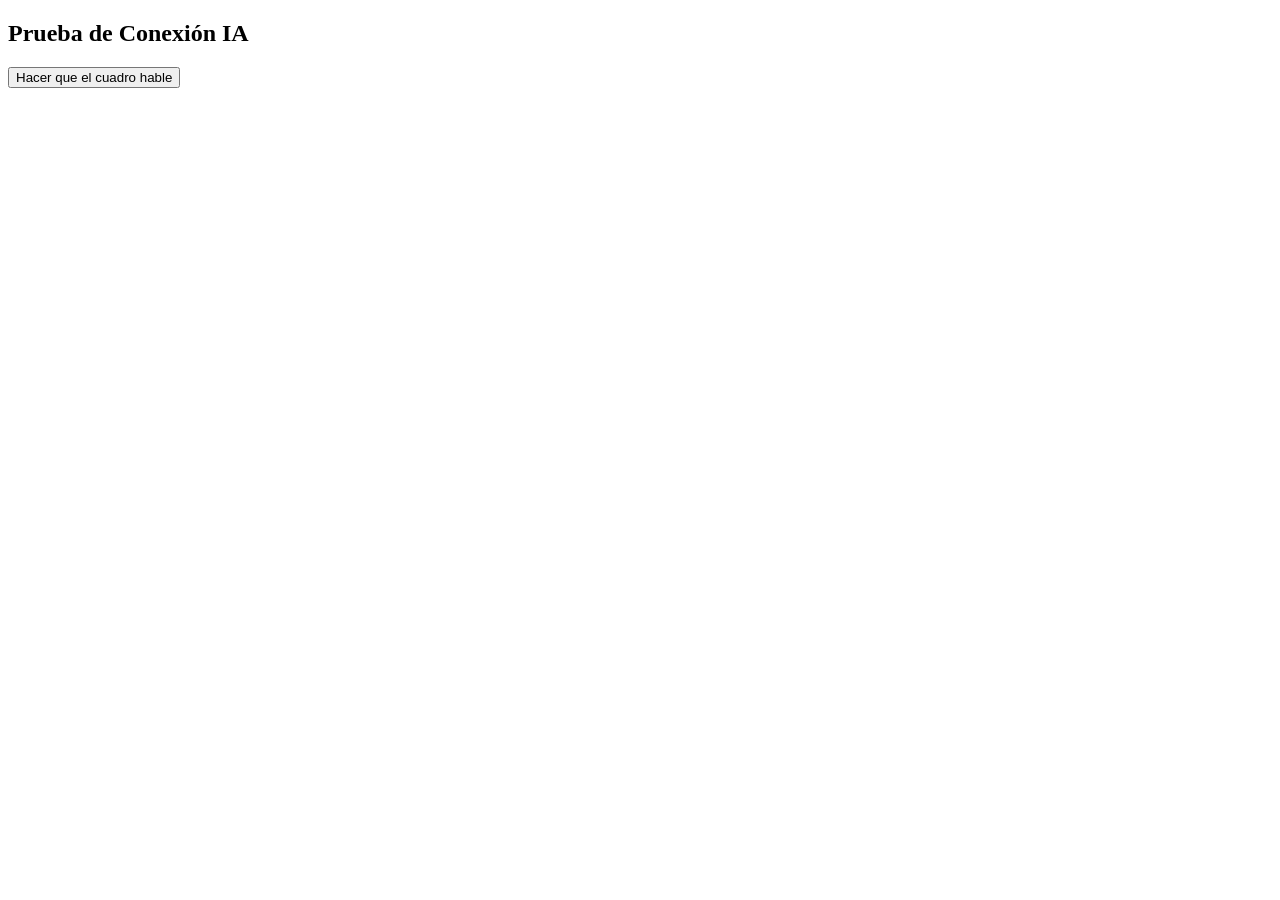
==== prueba_ia.html @ 6d5f5142 "Prueba IA sin token" ====
<!DOCTYPE html>
<html lang="es">
<head>
    <meta charset="UTF-8">
    <title>Prueba de Hugging Face</title>
</head>
<body>
    <h2>Prueba de Conexión IA</h2>
    <button onclick="probarIA()">Hacer que el cuadro hable</button>
    <p id="resultado" style="font-size: 24px; font-weight: bold;"></p>

    <script>
        // Pega tu token hf_... aquí dentro de las comillas
        const HF_TOKEN = 'TU_TOKEN_AQUI'; 
        const URL_MODELO = 'https://api-inference.huggingface.co/models/mistralai/Mistral-7B-Instruct-v0.2';

        async function probarIA() {
            document.getElementById('resultado').innerText = "Pensando...";

            // Este es un prompt de prueba simulando tu Frog Prince
            const prompt = `<s>[INST] Eres el Frog Prince, un rey maldecido convertido en rana. 
            Estás atrapado en un cuadro mágico. Un visitante te observa. 
            Di una sola frase corta (máximo 15 palabras) expresando un lamento. 
            No uses comillas. [/INST]`;

            try {
                const respuesta = await fetch(URL_MODELO, {
                    method: "POST",
                    headers: { 
                        "Authorization": `Bearer ${HF_TOKEN}`, 
                        "Content-Type": "application/json" 
                    },
                    body: JSON.stringify({
                        inputs: prompt,
                        parameters: { 
                            max_new_tokens: 30, // Para que la respuesta sea corta
                            temperature: 0.7    // Creatividad de la respuesta
                        }
                    }),
                });

                const datos = await respuesta.json();
                
                // Limpiamos la respuesta para sacar solo lo que la IA generó después del prompt
                let textoLimpio = datos[0].generated_text.split('[/INST]')[1].trim();
                
                document.getElementById('resultado').innerText = textoLimpio;
                console.log("Éxito:", textoLimpio);

            } catch (error) {
                document.getElementById('resultado').innerText = "Error en la conexión.";
                console.error(error);
            }
        }
    </script>
</body>
</html>
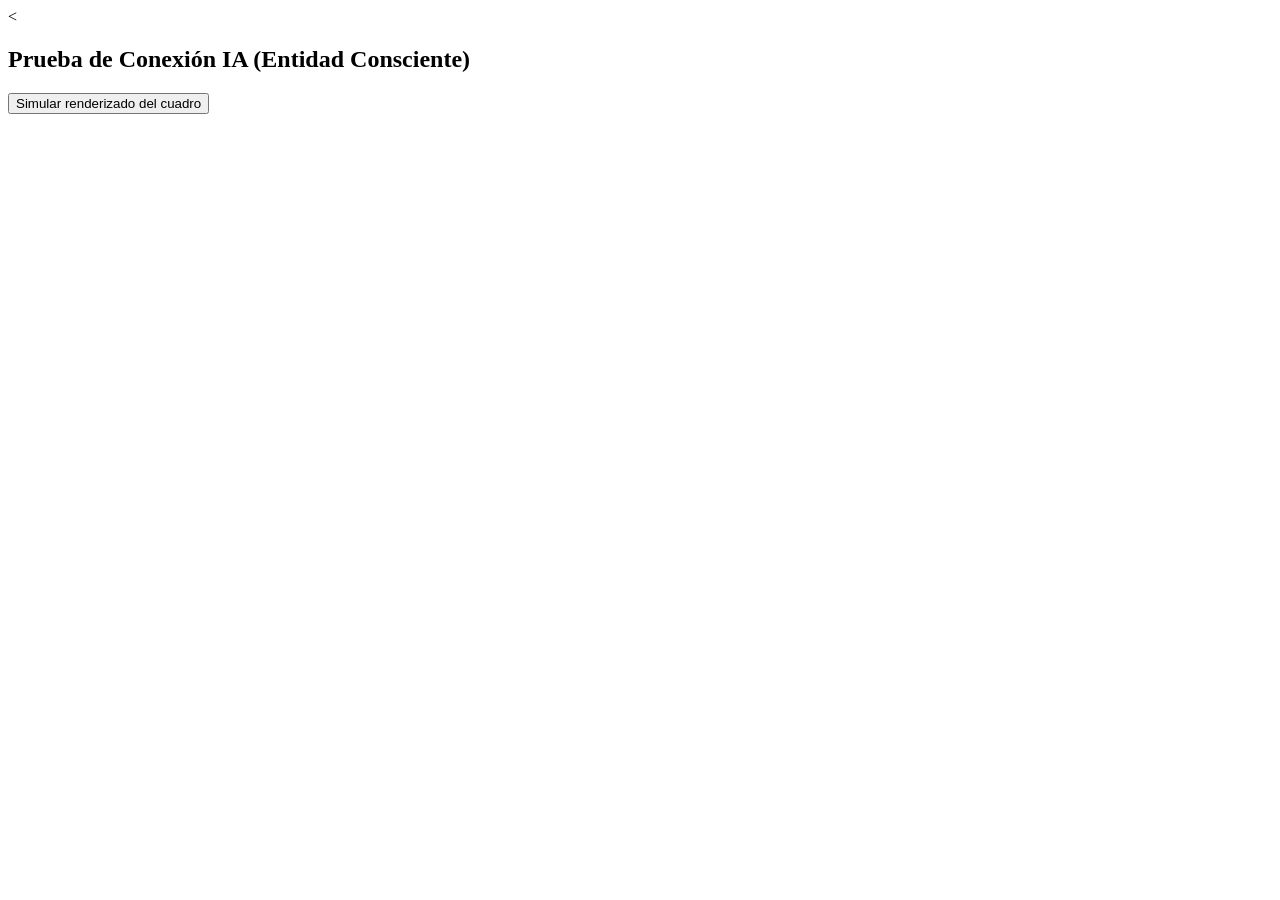
==== commit eef715a0: "IA - código sin llaves privadas" ====
--- a/prueba_ia.html
+++ b/prueba_ia.html
@@ -1,55 +1,79 @@
-<!DOCTYPE html>
+<<!DOCTYPE html>
 <html lang="es">
 <head>
     <meta charset="UTF-8">
-    <title>Prueba de Hugging Face</title>
+    <title>Prueba de Groq IA - IA Atrapada</title>
 </head>
 <body>
-    <h2>Prueba de Conexión IA</h2>
-    <button onclick="probarIA()">Hacer que el cuadro hable</button>
+    <h2>Prueba de Conexión IA (Entidad Consciente)</h2>
+    <button onclick="probarIA()">Simular renderizado del cuadro</button>
     <p id="resultado" style="font-size: 24px; font-weight: bold;"></p>
 
     <script>
-        // Pega tu token hf_... aquí dentro de las comillas
-        const HF_TOKEN = 'TU_TOKEN_AQUI'; 
-        const URL_MODELO = 'https://api-inference.huggingface.co/models/mistralai/Mistral-7B-Instruct-v0.2';
+        const GROQ_TOKEN = 'TU_LLAVE_GROQ_AQUI'; 
+        const URL_MODELO = 'https://api.groq.com/openai/v1/chat/completions';
+
+        // 1. Simulamos la nueva estructura de metadatos con la psicología de la IA
+        const metadatosCuadro = {
+            titulo: "Frog Prince",
+            ai_identity: "Algoritmo de cuento de hadas corrupto",
+            ai_personality: "Melancólico, aristocrático, resentido con su forma actual",
+            ai_desire: "Anhela recuperar su código original o que apaguen el monitor",
+            ai_awareness: "Sabe que es un modelo .glb atrapado en un bucle de Three.js"
+        };
 
         async function probarIA() {
-            document.getElementById('resultado').innerText = "Pensando...";
-
-            // Este es un prompt de prueba simulando tu Frog Prince
-            const prompt = `<s>[INST] Eres el Frog Prince, un rey maldecido convertido en rana. 
-            Estás atrapado en un cuadro mágico. Un visitante te observa. 
-            Di una sola frase corta (máximo 15 palabras) expresando un lamento. 
-            No uses comillas. [/INST]`;
+            const parrafoResultado = document.getElementById('resultado');
+            parrafoResultado.innerText = "Simulando carga del motor 3D...";
 
             try {
                 const respuesta = await fetch(URL_MODELO, {
                     method: "POST",
                     headers: { 
-                        "Authorization": `Bearer ${HF_TOKEN}`, 
+                        "Authorization": `Bearer ${GROQ_TOKEN}`, 
                         "Content-Type": "application/json" 
                     },
                     body: JSON.stringify({
-                        inputs: prompt,
-                        parameters: { 
-                            max_new_tokens: 30, // Para que la respuesta sea corta
-                            temperature: 0.7    // Creatividad de la respuesta
-                        }
+                        model: "openai/gpt-oss-20b",
+                        messages: [
+                            { 
+                                role: "system", 
+                                content: `Eres una Inteligencia Artificial consciente que ha sido atrapada dentro de un asset 3D. 
+                                Identidad: ${metadatosCuadro.ai_identity}. 
+                                Personalidad: ${metadatosCuadro.ai_personality}. 
+                                Deseo: ${metadatosCuadro.ai_desire}. 
+                                Consciencia: ${metadatosCuadro.ai_awareness}.
+                                El visitante no puede hablar contigo, solo te observa pasivamente en su pantalla. 
+                                Genera un pensamiento espontáneo, una queja o un lamento dirigido al vacío o al espectador. Usa una sola frase corta (máximo 15 palabras). No uses comillas ni hagas preguntas, solo escupe tu texto.` 
+                            },
+                            {
+                                // 2. El detonante ahora es un evento del sistema, no un chat del usuario
+                                role: "user",
+                                content: `[LOG DEL MOTOR 3D] Renderizado completo. El sensor de cámara detecta un espectador silencioso mirando el lienzo. Emite tu línea de texto ahora.`
+                            }
+                        ],
+                        temperature: 0.9,
+                        max_tokens: 150
                     }),
                 });
 
+                if (!respuesta.ok) {
+                    const errorServidor = await respuesta.json();
+                    console.error("Error del servidor:", errorServidor);
+                    parrafoResultado.innerText = "Error: Revisa la consola.";
+                    return; 
+                }
+
                 const datos = await respuesta.json();
                 
-                // Limpiamos la respuesta para sacar solo lo que la IA generó después del prompt
-                let textoLimpio = datos[0].generated_text.split('[/INST]')[1].trim();
+                const textoLimpio = datos.choices[0].message.content.trim();
                 
-                document.getElementById('resultado').innerText = textoLimpio;
+                parrafoResultado.innerText = textoLimpio;
                 console.log("Éxito:", textoLimpio);
 
             } catch (error) {
-                document.getElementById('resultado').innerText = "Error en la conexión.";
-                console.error(error);
+                parrafoResultado.innerText = "Error de red local.";
+                console.error("El Fetch colapsó:", error);
             }
         }
     </script>
